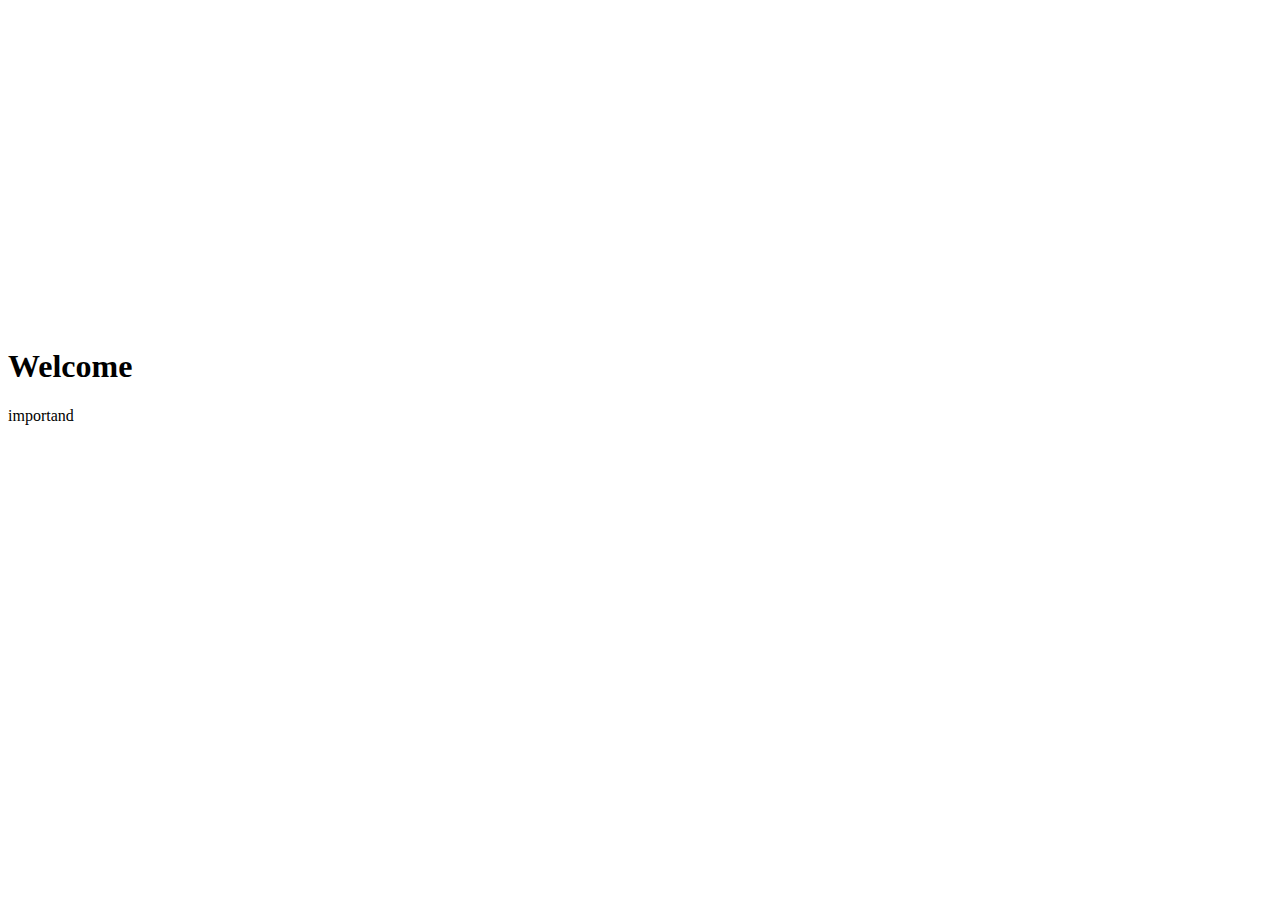
==== index.html @ 7d48acb7 "Rename assignment1.html to index.html" ====
<!DOCTYPE html>
<html lanf="en">
<head>
    <meta charset="UTF-8">
    <title>assingnment1</title>
<head>
    <body>
        <iframe width="560" height="315" src="https://www.youtube.com/embed/1bmRLJq568M?si=8-HjuvfybU2Icj5B" title="YouTube video player" frameborder="0" allow="accelerometer; autoplay; clipboard-write; encrypted-media; gyroscope; picture-in-picture; web-share" allowfullscreen></iframe>
        <div>
            <h1>Welcome</h1>
            <span>importand</span>
        </div>
    </body>
</html>
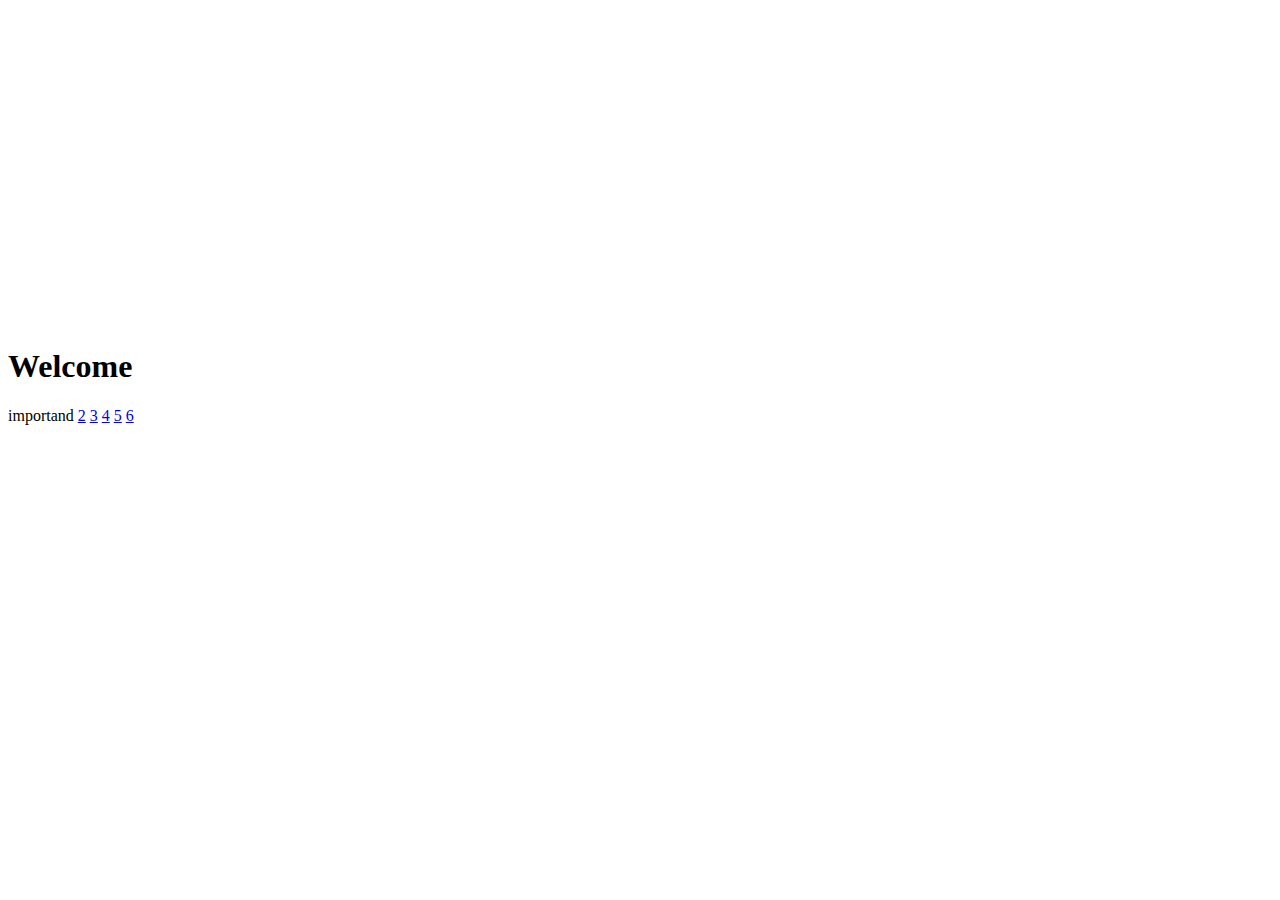
==== commit 5286c015: "Update index.html" ====
--- a/index.html
+++ b/index.html
@@ -9,6 +9,11 @@
         <div>
             <h1>Welcome</h1>
             <span>importand</span>
+            <a href="assignment2.html">2</a>
+            <a href="assignment3.html">3</a>
+            <a href="assignment4.html">4</a>
+            <a href="assignment5.html">5</a>
+            <a href="assignment6.html">6</a>
         </div>
     </body>
 </html>
